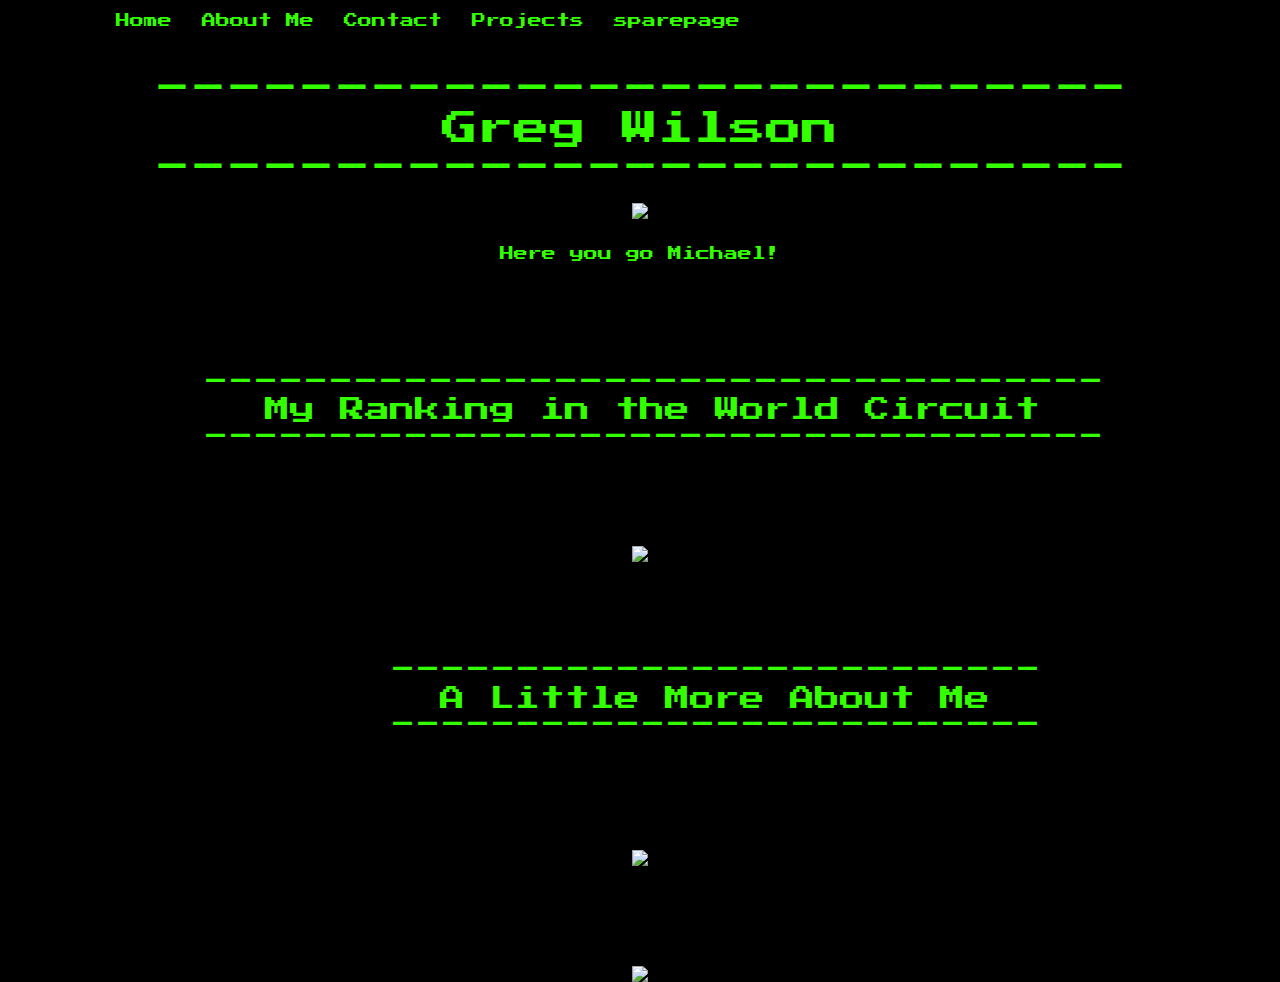
==== AboutMe.html @ 4aff885e "Emptying out html for shell" ====
<!DOCTYPE html>
<html lang="en" dir="ltr">
  <head>
    <meta charset="utf-8">
    <meta name="viewport" content="width=device-width, initial-scale=1.0">
    <title>Greg Wilson</title>
    <link rel="stylesheet" href="https://stackpath.bootstrapcdn.com/bootstrap/4.5.0/css/bootstrap.min.css" integrity="sha384-9aIt2nRpC12Uk9gS9baDl411NQApFmC26EwAOH8WgZl5MYYxFfc+NcPb1dKGj7Sk" crossorigin="anonymous">
    <link rel="stylesheet" href="https://maxcdn.bootstrapcdn.com/bootstrap/3.4.1/css/bootstrap.min.css">
     <script src="https://ajax.googleapis.com/ajax/libs/jquery/3.5.1/jquery.min.js"></script>
     <script src="https://maxcdn.bootstrapcdn.com/bootstrap/3.4.1/js/bootstrap.min.js"></script>
    <link rel="stylesheet" type="text/css" href="style.css" />
    <link href="https://fonts.googleapis.com/css2?family=Overpass+Mono:wght@700&display=swap" rel="stylesheet">
    <link href="https://fonts.googleapis.com/css2?family=Press+Start+2P&display=swap" rel="stylesheet">


  </head>
  <body id = "aboutme">

    <div id="container">
      <div class="navbar-header">

      </div>
         <ul class="nav navbar">
          <li class="active"><a href="index.html">Home</a></li>
          <li><a href="AboutMe.html">About Me</a></li>
          <li><a href="contact.html">Contact</a></li>
          <li><a href="projects.html">Projects</a></li>
          <li><a href="sparepage.html">sparepage</a></li>
        </ul>
      </div>

      <div id = "greg" class="container-fluid"  class="mx-auto" style= "width: 1000px">
        <div class="row">

          <h1 id = "pic description">
            ---------------------------<br />
            Greg Wilson<br />
            ---------------------------
          </h1>
        </div>

          <div class="row">
          <div class="col">
          <img id = "Gregpic" src="GregWilson7.jpg">
         </div>
         <div class="col">
           <p id="pictext">
              Here you go Michael! 
              </p>
            </div>
       </div>
</div>
      <div class="container-fluid" class="mx-auto" style= "width: 1000px">
      <div class="row">
        <h1 id = "bigtv-description">
          ------------------------------------<br />
          My Ranking in the World Circuit<br />
          ------------------------------------
        </h1>

    <div id = "bigtv" class="container-fluid">
          <img id = "oldtv" src="sodapop3.jpg">
        </div>
        </div>
      </div>

      <div class="container-fluid" class="mx-auto" style= "width: 1000px">
      <div class="row">
        <h1 id = "medtv-description">
          --------------------------<br />
          A Little More About Me<br />
          --------------------------
        </h1>
      </div>
      </div>


      <div class="container-fluid" class="mx-auto" style= "width: 1000px">
        <div class="row">
        <div class="col">
          <div class = "medtv" class="container-fluid">
            <img id = "oldtv2" src="bluescreengreg3.jpg">
          </div>
        </div>
        <div class="col">
          <div class = "smalltv" class="container-fluid">
              <img id = "oldtv3" src="oldtvcredits2.png">
            </div>
          </div>
        </div>
      </div>

  </body>
</html>
---- style.css ----
#index{
  background: black  url("nintendo2.png") no-repeat scroll top;
  position: relative;
  padding-right: 300px;
  margin-left: 100px;
}
ul.nav.navbar{
  margin: 0px;
  padding-left: 100px;

}
#greg{
    font-family: 'Press Start 2P';
  color: #33FF00;
}
#Gregpic{
  height: 260px;
  width: auto;

}
#bigtv-description{
  font-family: 'Press Start 2P';
  color: #33FF00;
  font-size: 25px;
  padding-left: 25px;
  padding-top: 75px;

}
#medtv-description{

  font-family: 'Press Start 2P';
  color: #33FF00;
  font-size: 25px;
  padding-left: 150px;
  padding-top: 75px;

}
#container{
  font-family: 'Press Start 2P';
  color:black;

  text-align:left;


}
#gameboyscreen{
  position: absolute;
}
ul {
  font-family: 'Press Start 2P';
  list-style-type: none;
  margin-left:350px;
  padding-left: : 250px;
  overflow: hidden;

}

li {
  float: left;
}

li a {
  display: block;
  color: #ffe3ab;
  text-align: center;
  padding: 14px 16px;
  text-decoration: none;
}


#aboutme{
  background: black;
  text-align: center;
}
#aboutme#container{
  padding-right: 200px;
}


#oldtv{
padding-top: 85px;

}

#oldtv2{
  padding-top: 100px;
  padding-left: 0px;
  height: 450px




}
#oldtv3{
  padding-top: 100px;
  padding-right: 0px;
  height: 450px;
}
.index-header a{
  color:black;

}


ul {
  font-family: 'Press Start 2P';
  list-style-type: none;
  margin-left:450px;
  padding-left:250px;
  overflow: hidden;

}

li {
  float: left;
}

li a {
  display: block;
  color: #33FF00;
  text-align: center;
  padding: 14px 16px;
  text-decoration: none;
}
.contact-list{
  color: #FFD700;

}

#contact-body{
  background: black url("spaceinvaders") no-repeat scroll top;
}
#pictext{
  padding-top: 25px;
}
.intro {
  max-width: 800px;
  padding: 10px;
}
.demo {
  margin: 10px;
  padding-left:450px;

  background-color: #000;
}
.space {
  float: left;
  color: #fff;
  width: 260px;
}
.space>span {
  margin-left: 20px;
}
.space-invader {
  border: 2px solid #fff;
  background-color: #fff;
  float: left;
  width: 0.25em;
  height: 0.25em;
  margin: 40px 40px;
}
.space-invader-defender {
  box-shadow:
    0 0 0 .25em #fff,
    .625em 0 0 .25em #fff,
    -.625em 0 0 .25em #fff,
    1em .0625em 0 .1875em #fff,
    -1em .0625em 0 .1875em #fff,
    0 -.25em 0 .25em #fff,
    0 -.625em 0 0 #fff;
}
.space-invader-ufo {
  box-shadow:
    /* Body */
    -.25em -.625em 0 .125em #fff,
    .25em -.625em 0 .125em #fff,
    -.25em -.375em 0 .125em #fff,
    -.75em -.375em 0 .125em #fff,
    -1em -.375em 0 .125em #fff,
    .25em -.375em 0 .125em #fff,
    .75em -.375em 0 .125em #fff,
    1em -.375em 0 .125em #fff,
    0 .125em 0 .125em #fff,
    -.75em .125em 0 .125em #fff,
    .75em .125em 0 .125em #fff,
    -.375em .25em 0 0 #fff,
    -1.125em .25em 0 0 #fff,
    .375em .25em 0 0 #fff,
    1.125em .25em 0 0 #fff,
    1.375em -.25em 0 0 #fff,
    1.5em .125em 0 .125em #fff,
    1.875em .25em 0 0 #fff,
    -1.375em -.25em 0 0 #fff,
    -1.5em .125em 0 .125em #fff,
    -1.875em .25em 0 0 #fff,
    0 .375em 0 .125em #fff,
    1.25em .375em 0 .125em #fff,
    1em .375em 0 .125em #fff,
    1.125em .75em 0 0 #fff,
    -1.25em .375em 0 .125em #fff,
    -1em .375em 0 .125em #fff,
    -1.125em .75em 0 0 #fff;
}
.space-invader-1 {
  box-shadow:
    0 0 0 .25em #fff,
    0 .25em 0 .25em #fff,
    -.625em .375em 0 .125em #fff,
    .625em .375em 0 .125em #fff,
    -.75em -.75em 0 0 #fff,
    .75em -.75em 0 0 #fff,
    -.5em -.5em 0 0 #fff,
    .5em -.5em 0 0 #fff,
    -.75em -.25em 0 0 #fff,
    -.5em -.25em 0 0 #fff,
    .5em -.25em 0 0 #fff,
    .75em -.25em 0 0 #fff,
    -1em 0 0 0 #fff,
    -.75em 0 0 0 #fff,
    .75em 0 0 0 #fff,
    1em 0 0 0 #fff,
    -1em .25em 0 0 #fff,
    1em .25em 0 0 #fff,
    -.75em .75em 0 0 #fff,
    .75em .75em 0 0 #fff,
    /* Left Arm */
    1.25em .25em 0 0 #fff,
    1.25em .5em 0 0 #fff,
    1.25em .75em 0 0 #fff,
    /* Right Arm */
    -1.25em .25em 0 0 #fff,
    -1.25em .5em 0 0 #fff,
    -1.25em .75em 0 0 #fff,
    /* Left Foot */
    -.25em 1em 0 0 #fff,
    -.5em 1em 0 0 #fff,
    /* Right Foot */
    .25em 1em 0 0 #fff,
    .5em 1em 0 0 #fff;
}
.space-invader-2 {
  box-shadow:
    /* Body */
    -.125em -.5em 0 .25em #fff,
    .125em -.5em 0 .25em #fff,
    -.75em -.375em 0 .125em #fff,
    -.875em -.375em 0 .125em #fff,
    .75em -.375em 0 .125em #fff,
    .875em -.375em 0 .125em #fff,
    -1em 0 0 .25em #fff,
    1em 0 0 .25em #fff,
    -.5em .25em 0 0 #fff,
    -.25em .25em 0 0 #fff,
    0 .25em 0 0 #fff,
    .25em .25em 0 0 #fff,
    .5em .25em 0 0 #fff,
    /* Crotch */
    .3125em .5em 0 0 #fff,
    .5em .5em 0 0 #fff,
    .5em .5em 0 0 #fff,
    -.3125em .5em 0 0 #fff,
    -.5em .5em 0 0 #fff,
    -.5em .5em 0 0 #fff,
    .0625em .75em 0 0 #fff,
    -.0625em .75em 0 0 #fff,
    /* Right Leg */
    -.625em .75em 0 0 #fff,
    -.8125em .75em 0 0 #fff,
    -1.0625em 1em 0 0 #fff,
    -1.25em 1em 0 0 #fff,
    /* Left Leg */
    .625em .75em 0 0 #fff,
    .8125em .75em 0 0 #fff,
    1.0625em 1em 0 0 #fff,
    1.25em 1em 0 0 #fff;
}
.space-invader-3 {
  box-shadow:
    /* Body */
    0 -.625em 0 .125em #fff,
    -.25em -.375em 0 .125em #fff,
    .25em -.375em 0 .125em #fff,
    .625em -.25em 0 0 #fff,
    -.625em -.25em 0 0 #fff,
    0 .125em 0 .125em #fff,
    -.75em .125em 0 .125em #fff,
    .75em .125em 0 .125em #fff,
    .375em .25em 0 0 #fff,
    -.375em .25em 0 0 #fff,
    /* Crotch */
    .125em .5em 0 0 #fff,
    -.125em .5em 0 0 #fff,
    /* Right Leg */
    -.625em .5em 0 0 #fff,
    -.875em .75em 0 0 #fff,
    -.625em 1em 0 0 #fff,
    -.625em 1em 0 0 #fff,
    /* Left Leg */
    .625em .5em 0 0 #fff,
    .875em .75em 0 0 #fff,
    .625em 1em 0 0 #fff,
    .625em 1em 0 0 #fff;
}

.space-invader.animate {
  animation: 1s infinite;
}
.space-invader.classic {
  animation: 1s step-end infinite;
}
.space-invader-1.animate,
.space-invader-1.classic {
  animation-name: space-invader-1;
}
.space-invader-2.animate,
.space-invader-2.classic {
  animation-name: space-invader-2;
}
.space-invader-3.animate,
.space-invader-3.classic {
  animation-name: space-invader-3;
}

@keyframes space-invader-1 {
  50% {
    box-shadow:
      0 0 0 .25em #fff,
      0 .25em 0 .25em #fff,
      -.625em .375em 0 .125em #fff,
      .625em .375em 0 .125em #fff,
      -.75em -.75em 0 0 #fff,
      .75em -.75em 0 0 #fff,
      -.5em -.5em 0 0 #fff,
      .5em -.5em 0 0 #fff,
      -.75em -.25em 0 0 #fff,
      -.5em -.25em 0 0 #fff,
      .5em -.25em 0 0 #fff,
      .75em -.25em 0 0 #fff,
      -1em 0 0 0 #fff,
      -.75em 0 0 0 #fff,
      .75em 0 0 0 #fff,
      1em 0 0 0 #fff,
      -1em .25em 0 0 #fff,
      1em .25em 0 0 #fff,
      -.75em .75em 0 0 #fff,
      .75em .75em 0 0 #fff,
      /* Left Arm */
      1.25em 0 0 0 #fff,
      1.25em -.25em 0 0 #fff,
      1.25em -.5em 0 0 #fff,
      /* Right Arm */
      -1.25em 0 0 0 #fff,
      -1.25em -.25em 0 0 #fff,
      -1.25em -.5em 0 0 #fff,
      /* Left Foot */
      -1em 1em 0 0 #fff,
      -1em 1em 0 0 #fff,
      /* Right Foot */
      1em 1em 0 0 #fff,
      1em 1em 0 0 #fff;
  }
}

@keyframes space-invader-2 {
  50% {
    box-shadow:
      /* Body */
      -.125em -.5em 0 .25em #fff,
      .125em -.5em 0 .25em #fff,
      -.75em -.375em 0 .125em #fff,
      -.875em -.375em 0 .125em #fff,
      .75em -.375em 0 .125em #fff,
      .875em -.375em 0 .125em #fff,
      -1em 0 0 .25em #fff,
      1em 0 0 .25em #fff,
      -.5em .25em 0 0 #fff,
      -.25em .25em 0 0 #fff,
      0 .25em 0 0 #fff,
      .25em .25em 0 0 #fff,
      .5em .25em 0 0 #fff,
      /* Crotch */
      .3125em .5em 0 0 #fff,
      .5em .5em 0 0 #fff,
      .625em .5em 0 0 #fff,
      -.3125em .5em 0 0 #fff,
      -.5em .5em 0 0 #fff,
      -.625em .5em 0 0 #fff,
      .0625em .75em 0 0 #fff,
      -.0625em .75em 0 0 #fff,
      /* Right Leg */
      -.75em .75em 0 0 #fff,
      -.9375em .75em 0 0 #fff,
      -.75em 1em 0 0 #fff,
      -.5em 1em 0 0 #fff,
      /* Left Leg */
      .75em .75em 0 0 #fff,
      .9375em .75em 0 0 #fff,
      .75em 1em 0 0 #fff,
      .5em 1em 0 0 #fff;
  }
}

@keyframes space-invader-3 {
  50% {
    box-shadow:
    /* Body */
    0 -.625em 0 .125em #fff,
    -.25em -.375em 0 .125em #fff,
    .25em -.375em 0 .125em #fff,
    .625em -.25em 0 0 #fff,
    -.625em -.25em 0 0 #fff,
    0 .125em 0 .125em #fff,
    -.75em .125em 0 .125em #fff,
    .75em .125em 0 .125em #fff,
    .375em .25em 0 0 #fff,
    -.375em .25em 0 0 #fff,
      /* Crotch */
    .125em .5em 0 0 #fff,
    -.125em .5em 0 0 #fff,
      /* Right Leg */
      -.375em .5em 0 0 #fff,
      -.625em .75em 0 0 #fff,
      -.875em 1em 0 0 #fff,
      -.375em 1em 0 0 #fff,
      /* Left Leg */
      .375em .5em 0 0 #fff,
      .625em .75em 0 0 #fff,
      .875em 1em 0 0 #fff,
      .375em 1em 0 0 #fff;
  }
}
input[type=text], select, textarea {
  width: 100%;
  padding: 12px;
  border: 1px solid black;
  border-radius: 4px;
  box-sizing: border-box;
  margin-top: 6px;
  margin-bottom: 10px;
  resize: vertical;
}

input[type=submit] {
  background-color:#33FF00;
  color: black;
  padding: 10px 10px;

  border: none;
  border-radius: 4px;
  cursor: pointer;
}

input[type=submit]:hover {
  font-family: 'Press Start 2P';
  color: #33FF00;
  background-color: #FFD700;
}

.container {
  border-radius: 5px;
  background-color: #f2f2f2;
  padding: 20px;
}
#formbody{
  padding-left: 150px;
}
.fontfam{
  font-family: 'Press Start 2P';
  color: #33FF00;
}
.fontfam2{
  font-family: 'Press Start 2P';
  color: black;
}
#contact-title{
  padding-left: 250px;
  font-family: 'Press Start 2P';
    color: #33FF00;
}
#daytripimag{
  height: 400px;
  width: auto;

}
#contact-body{
  background-color: black;
}
#portfolio-body{
  background-color: white;
}
.portfolio{
  font-family: 'Press Start 2P';
  color: black;
}
#trip-text{
  font-family: 'Press Start 2P';

}
#trip-text-paragraph{
  font-family: 'Press Start 2P';
  padding-right: 50px;
}
#trip-text-master{
  font-family: 'Press Start 2P';
  padding-top: 150px;

}
#prsls-img{
  height: 700px;
  padding-left: 47px;


}
#police-img{
  height: 400px;
  padding-left: 110px;

}
#prsls-text-master{
  padding-top: 150px;
  padding-left: 50px;
}
#mostwanted-text-master{
  font-family: 'Press Start 2P';
  padding-top: 150px;
  padding-left: 150px;
}
#mostwanted-text{
  font-family: 'Press Start 2P';
  padding-left: 160px;
}#comingsoon4{

  padding-top: 160px;
  padding-left: 110px;
}
#comingsoon4-img{
  height: 400px;
}
@media (max-width: 600px){
#pictext{font-family: 'Overpass Mono', monospace;
  font-size: 1.50em;}
#container{
  height: 1.25em;
  flex-direction: column;
  text-align: center;
}
#container.mx-auto{
  height: 1.25em;
  flex-direction: column;
  text-align: center;
}
#index{
  background-image:url(gameboyresize3.png);
  background-color: white;
}
}
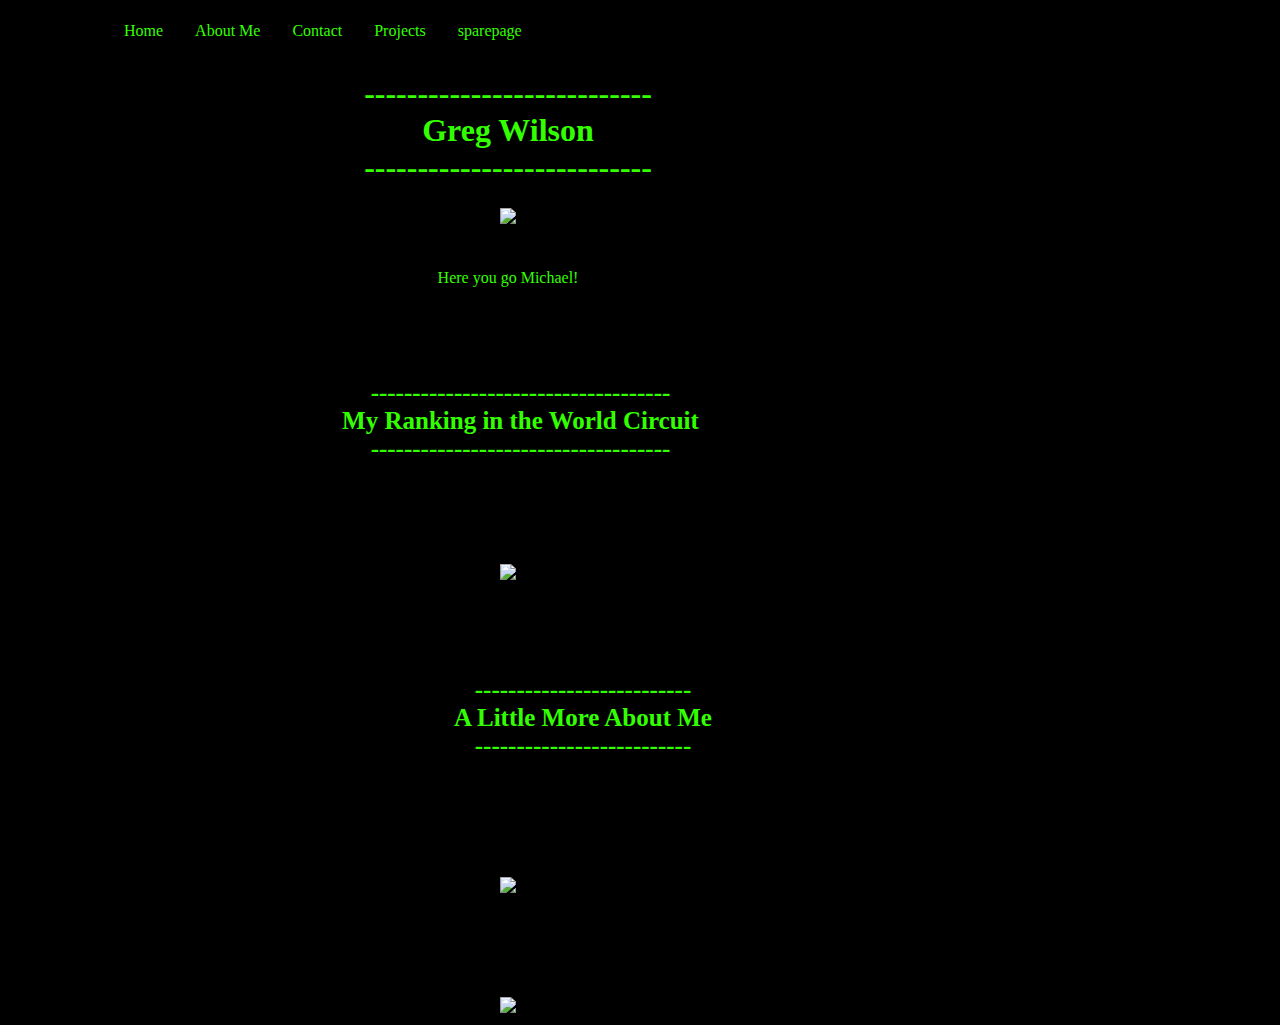
==== commit 79a8bd1f: "Continued empty" ====
--- a/AboutMe.html
+++ b/AboutMe.html
@@ -3,14 +3,8 @@
   <head>
     <meta charset="utf-8">
     <meta name="viewport" content="width=device-width, initial-scale=1.0">
-    <title>Greg Wilson</title>
-    <link rel="stylesheet" href="https://stackpath.bootstrapcdn.com/bootstrap/4.5.0/css/bootstrap.min.css" integrity="sha384-9aIt2nRpC12Uk9gS9baDl411NQApFmC26EwAOH8WgZl5MYYxFfc+NcPb1dKGj7Sk" crossorigin="anonymous">
-    <link rel="stylesheet" href="https://maxcdn.bootstrapcdn.com/bootstrap/3.4.1/css/bootstrap.min.css">
-     <script src="https://ajax.googleapis.com/ajax/libs/jquery/3.5.1/jquery.min.js"></script>
-     <script src="https://maxcdn.bootstrapcdn.com/bootstrap/3.4.1/js/bootstrap.min.js"></script>
+    <title>HTML Shell</title>
     <link rel="stylesheet" type="text/css" href="style.css" />
-    <link href="https://fonts.googleapis.com/css2?family=Overpass+Mono:wght@700&display=swap" rel="stylesheet">
-    <link href="https://fonts.googleapis.com/css2?family=Press+Start+2P&display=swap" rel="stylesheet">
 
 
   </head>
@@ -45,7 +39,7 @@
          </div>
          <div class="col">
            <p id="pictext">
-              Here you go Michael! 
+              Here you go Michael!
               </p>
             </div>
        </div>
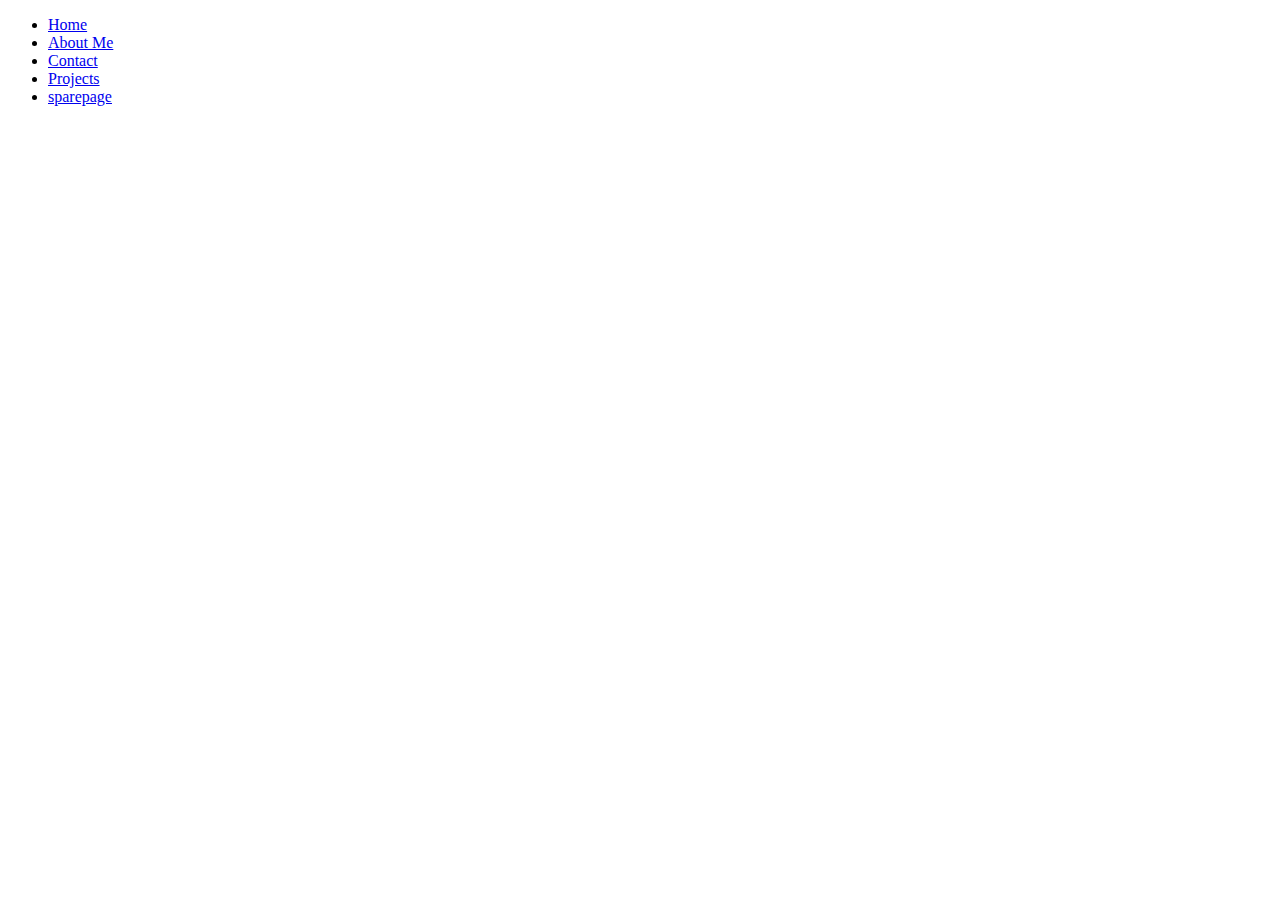
==== commit 0e33ad64: "Clean up with some header footer examples inserted" ====
--- a/AboutMe.html
+++ b/AboutMe.html
@@ -3,17 +3,14 @@
   <head>
     <meta charset="utf-8">
     <meta name="viewport" content="width=device-width, initial-scale=1.0">
-    <title>HTML Shell</title>
-    <link rel="stylesheet" type="text/css" href="style.css" />
+    <title></title>
+    
 
 
   </head>
-  <body id = "aboutme">
+  <body>
 
-    <div id="container">
-      <div class="navbar-header">
-
-      </div>
+      <div>
          <ul class="nav navbar">
           <li class="active"><a href="index.html">Home</a></li>
           <li><a href="AboutMe.html">About Me</a></li>
@@ -23,66 +20,5 @@
         </ul>
       </div>
 
-      <div id = "greg" class="container-fluid"  class="mx-auto" style= "width: 1000px">
-        <div class="row">
-
-          <h1 id = "pic description">
-            ---------------------------<br />
-            Greg Wilson<br />
-            ---------------------------
-          </h1>
-        </div>
-
-          <div class="row">
-          <div class="col">
-          <img id = "Gregpic" src="GregWilson7.jpg">
-         </div>
-         <div class="col">
-           <p id="pictext">
-              Here you go Michael!
-              </p>
-            </div>
-       </div>
-</div>
-      <div class="container-fluid" class="mx-auto" style= "width: 1000px">
-      <div class="row">
-        <h1 id = "bigtv-description">
-          ------------------------------------<br />
-          My Ranking in the World Circuit<br />
-          ------------------------------------
-        </h1>
-
-    <div id = "bigtv" class="container-fluid">
-          <img id = "oldtv" src="sodapop3.jpg">
-        </div>
-        </div>
-      </div>
-
-      <div class="container-fluid" class="mx-auto" style= "width: 1000px">
-      <div class="row">
-        <h1 id = "medtv-description">
-          --------------------------<br />
-          A Little More About Me<br />
-          --------------------------
-        </h1>
-      </div>
-      </div>
-
-
-      <div class="container-fluid" class="mx-auto" style= "width: 1000px">
-        <div class="row">
-        <div class="col">
-          <div class = "medtv" class="container-fluid">
-            <img id = "oldtv2" src="bluescreengreg3.jpg">
-          </div>
-        </div>
-        <div class="col">
-          <div class = "smalltv" class="container-fluid">
-              <img id = "oldtv3" src="oldtvcredits2.png">
-            </div>
-          </div>
-        </div>
-      </div>
-
   </body>
 </html>
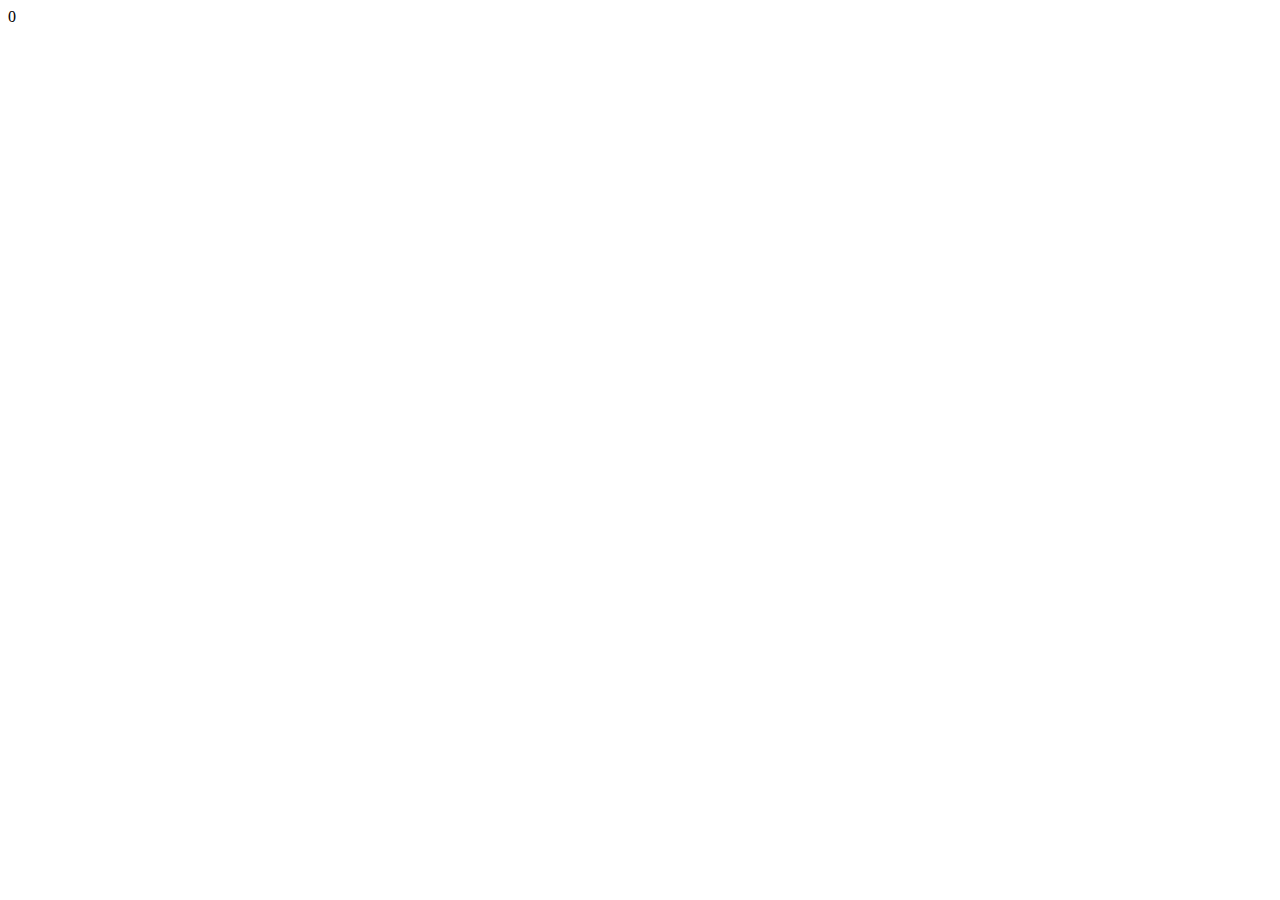
==== commit dc69b744: "Changed to template" ====
--- a/AboutMe.html
+++ b/AboutMe.html
@@ -1,24 +1,16 @@
 <!DOCTYPE html>
 <html lang="en" dir="ltr">
-  <head>
-    <meta charset="utf-8">
-    <meta name="viewport" content="width=device-width, initial-scale=1.0">
-    <title></title>
-    
+<head>
+<link rel="stylesheet" href="https://cdn.jsdelivr.net/npm/bootstrap@4.5.3/dist/css/bootstrap.min.css" integrity="sha384-TX8t27EcRE3e/ihU7zmQxVncDAy5uIKz4rEkgIXeMed4M0jlfIDPvg6uqKI2xXr2" crossorigin="anonymous">
+<meta charset="utf-8">
+<title>Michael's Project</title>
+</head>
+<body>
+<!-- header here -->
+<footer></footer>
+<!-- major thing  -->
 
-
-  </head>
-  <body>
-
-      <div>
-         <ul class="nav navbar">
-          <li class="active"><a href="index.html">Home</a></li>
-          <li><a href="AboutMe.html">About Me</a></li>
-          <li><a href="contact.html">Contact</a></li>
-          <li><a href="projects.html">Projects</a></li>
-          <li><a href="sparepage.html">sparepage</a></li>
-        </ul>
-      </div>
-
-  </body>
+<!-- footer -->
+<footer>0</footer>
+</body>
 </html>
